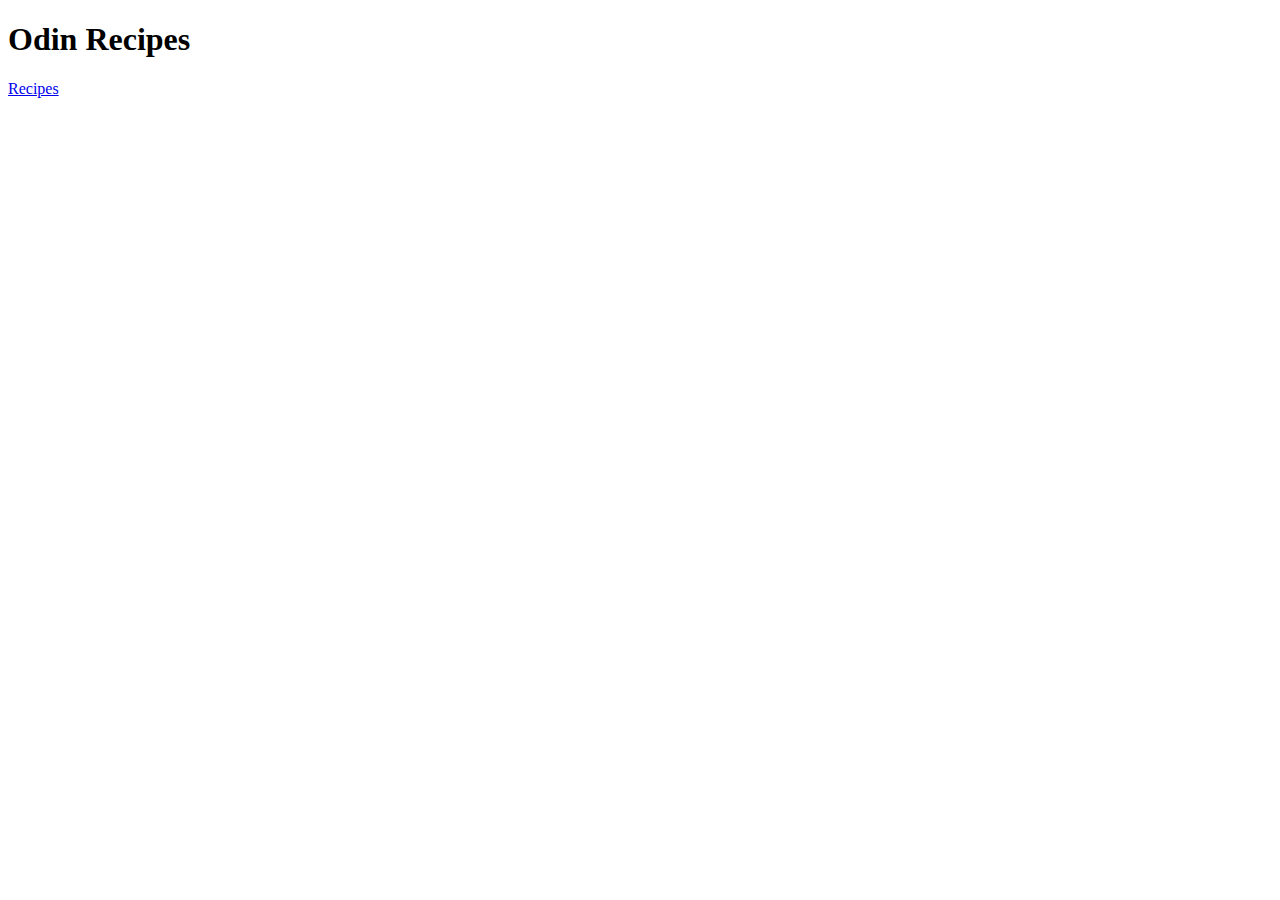
==== index.html @ 2937ed77 "Adding a photo from the web and a relative link to the recipe in index.html" ====
<!DOCTYPE html>
<html lang="en">
<head>
    <meta charset="UTF-8">
    <title>Odin Recipes</title>
</head>
<body>
<h1> Odin Recipes</h1>
<a href="recipes/ultimateragu.html">Recipes</a>
</body>
</html>
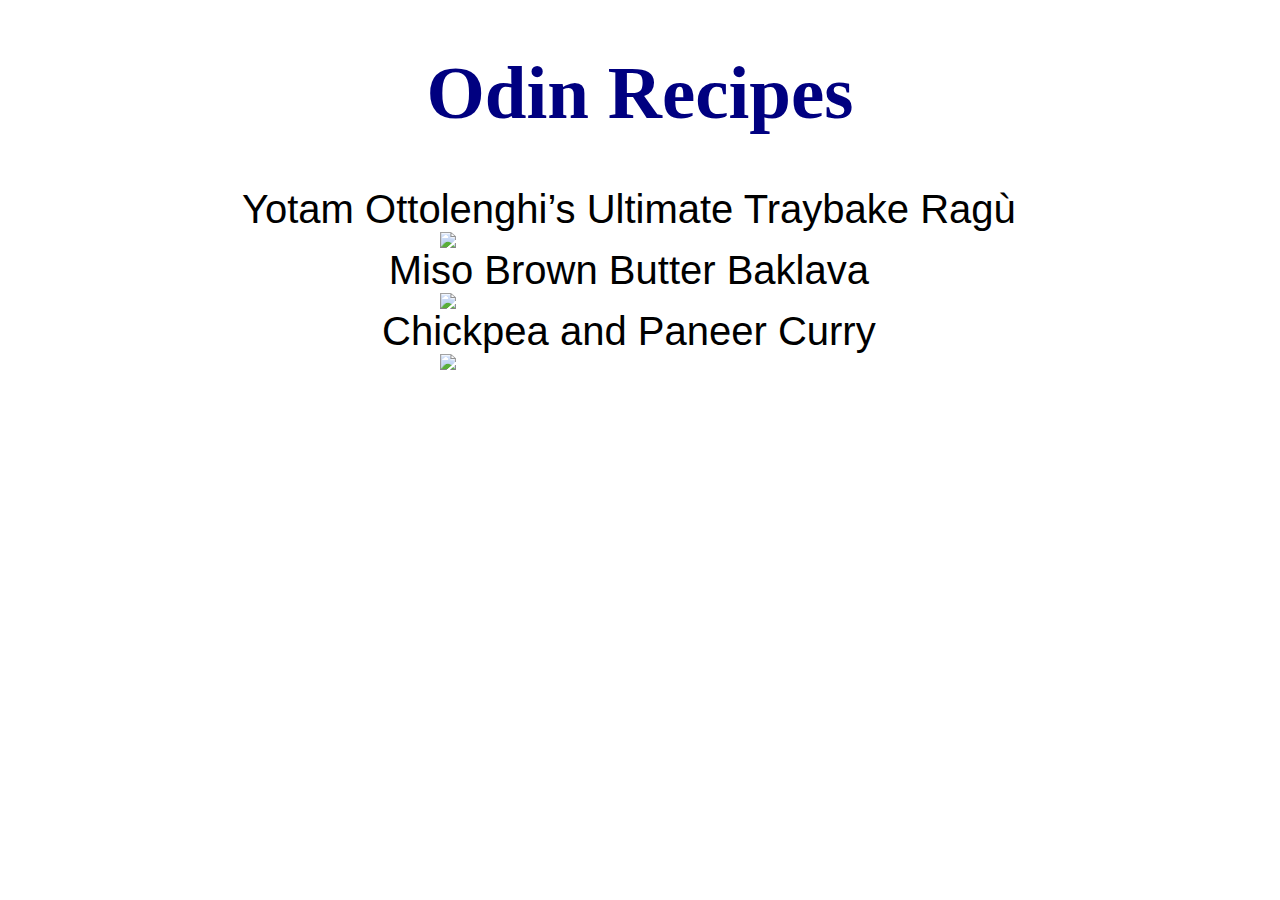
==== commit 8369358d: "Updated code with css" ====
--- a/index.html
+++ b/index.html
@@ -2,10 +2,18 @@
 <html lang="en">
 <head>
     <meta charset="UTF-8">
+    <meta http-equiv="X-UA-Compatible" content="IE=edge">
+    <meta name="viewport" content="width=device-width, initial-scale=1.0">
     <title>Odin Recipes</title>
+    <link rel="stylesheet" href="style.css">
 </head>
 <body>
-<h1> Odin Recipes</h1>
-<a href="recipes/ultimateragu.html">Recipes</a>
+<h1 class="title"> Odin Recipes</h1>
+<a href="recipes/ultimateragu.html">Yotam Ottolenghi’s Ultimate Traybake Ragù&nbsp;&nbsp;</a>
+<img class="recipe" src="https://thehappyfoodie.co.uk/wp-content/uploads/2021/08/ottolenghi-ultimate-traybake-ragu-67f91a59-e2ee-4162-ba72-a92d978fd231_s900x0_c1706x997_l0x823.jpg">
+<a href="recipes/baklava.html">Miso Brown Butter Baklava&nbsp;&nbsp; </a>
+<img class="recipe" src="https://mobkitchen-objects.imgix.net/recipes/2022/06/849A8291-2.jpg?auto=format&crop=focalpoint&domain=mobkitchen-objects.imgix.net&fit=crop&fp-x=0.5&fp-y=0.5&h=651&ixlib=php-3.3.1&q=82&w=1024&s=e1d39e6df37b5e208a938343b0009359">
+<a href="recipes/paneer.html">Chickpea and Paneer Curry&nbsp;&nbsp;</a>
+<img class="recipe"src="https://mobkitchen-objects.imgix.net/recipes/9K8A9344-2.jpg?auto=format&crop=focalpoint&domain=mobkitchen-objects.imgix.net&fit=crop&fp-x=0.5&fp-y=0.5&h=488&ixlib=php-3.3.1&q=82&w=768&s=9406c39beabc9c6d9b92dac4744cc8b5">
 </body>
 </html>--- a/style.css
+++ b/style.css
@@ -0,0 +1,35 @@
+.title {
+    text-align: center;
+    color: navy;
+    font-size: 75px;
+    font-family: 'Gill Sans';
+}
+
+a{
+    font-size: 40px;
+    font-family: 'Gill Sans', 'Gill Sans MT', Calibri, 'Trebuchet MS', sans-serif;
+    text-decoration: none;
+    display:block;
+    text-align: center;
+
+}
+a:link {
+    color: black;
+}
+
+a:visited {
+    color: black;
+}
+
+a:hover {
+    color: red;
+}
+
+.recipe {
+    height: 400ppx;
+    width:400px;
+    margin-left: auto;
+    margin-right: auto;
+    display:block;
+  
+  }